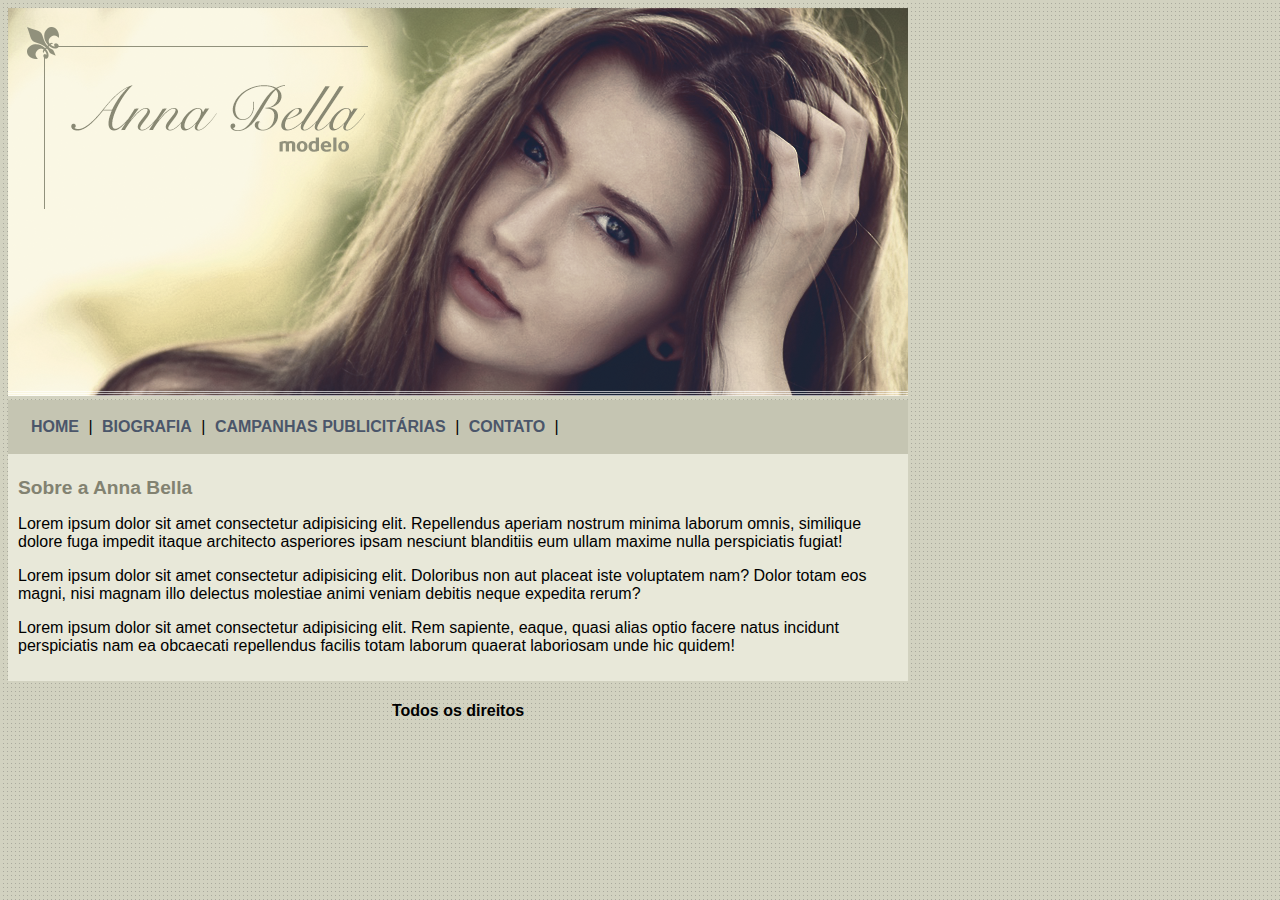
==== index.html @ 57c08c13 "primeiro commit" ====
<!DOCTYPE html>
<html lang="pt-br">
<head>
    <meta charset="UTF-8">
    <meta http-equiv="X-UA-Compatible" content="IE=edge">
    <meta name="viewport" content="width=device-width, initial-scale=1.0">
    <link rel="stylesheet" href="style.css">
    <title>Anna Bella Oficial</title>
</head>
<body>

<div id="principal">

<img src="img/capa.png">

<div id="menu">
   <a href="index.html">HOME</a> |
   <a href="biografia.html">BIOGRAFIA</a> |
   <a href="campanhaspublicitarias.html">CAMPANHAS PUBLICITÁRIAS</a> |
   <a href="contato.html">CONTATO</a> |
</div>

<div id="conteudo">
   <h1>Sobre a Anna Bella</h1>
   <p>
      Lorem ipsum dolor sit amet consectetur adipisicing elit. Repellendus aperiam nostrum minima laborum omnis, similique dolore fuga impedit itaque architecto asperiores ipsam nesciunt blanditiis eum ullam maxime nulla perspiciatis fugiat!
   </p>
   <p>Lorem ipsum dolor sit amet consectetur adipisicing elit. Doloribus non aut placeat iste voluptatem nam? Dolor totam eos magni, nisi magnam illo delectus molestiae animi veniam debitis neque expedita rerum?
   </p>
   <p>
      Lorem ipsum dolor sit amet consectetur adipisicing elit. Rem sapiente, eaque, quasi alias optio facere natus incidunt perspiciatis nam ea obcaecati repellendus facilis totam laborum quaerat laboriosam unde hic quidem!
   </p>

</div> <!--fim do conteudo-->

<div id="rodape"> 
   <h4 class="centralizar">Todos os direitos</h4>
</div>

</div>
</body>
</html>
---- style.css ----
body{
    background: #d2d2c1 url(img/fundo.png) ;
    font-size: 16px;
    font-family: Arial, Helvetica, sans-serif;
}

#principal{
    width:900px;
}

#menu{
    background: #c5c5b2;
    padding: 18px;
}

#conteudo {
    background-color:#e8e8d9;
    padding: 10px;
    
}
.centralizar {
    text-align: center;
}

.img-campanha{
    border:10px solid #c3c3ae;
}

a {
    color:#4b566a;
    text-decoration: none;
    font-weight: bold;
    padding: 5px;
}


h1{
    color: #828271;
    font-size: 1.2em;
}
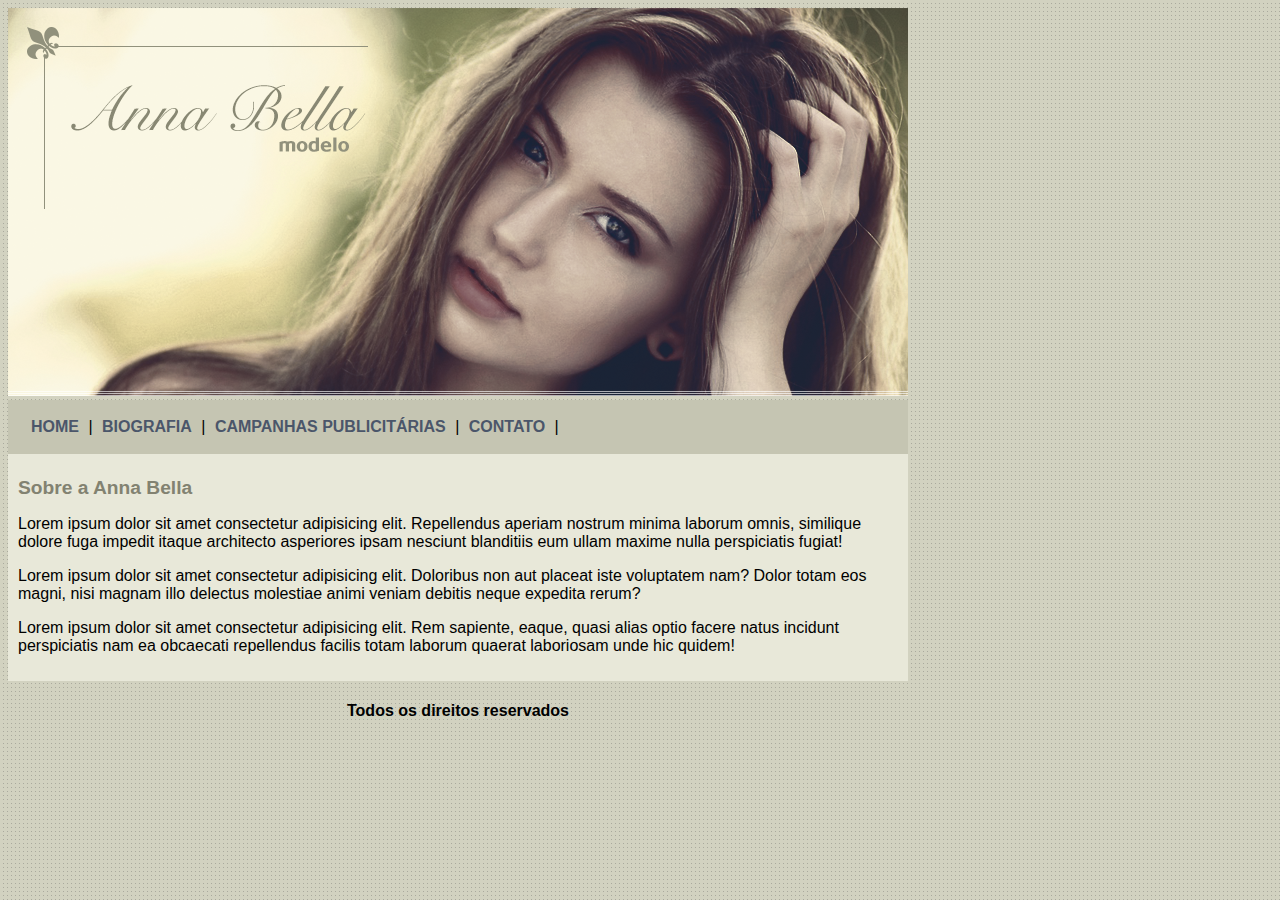
==== commit d4aa87a6: "Update index.html" ====
--- a/index.html
+++ b/index.html
@@ -34,9 +34,9 @@
 </div> <!--fim do conteudo-->
 
 <div id="rodape"> 
-   <h4 class="centralizar">Todos os direitos</h4>
+   <h4 class="centralizar">Todos os direitos reservados</h4>
 </div>
 
 </div>
 </body>
-</html>+</html>
